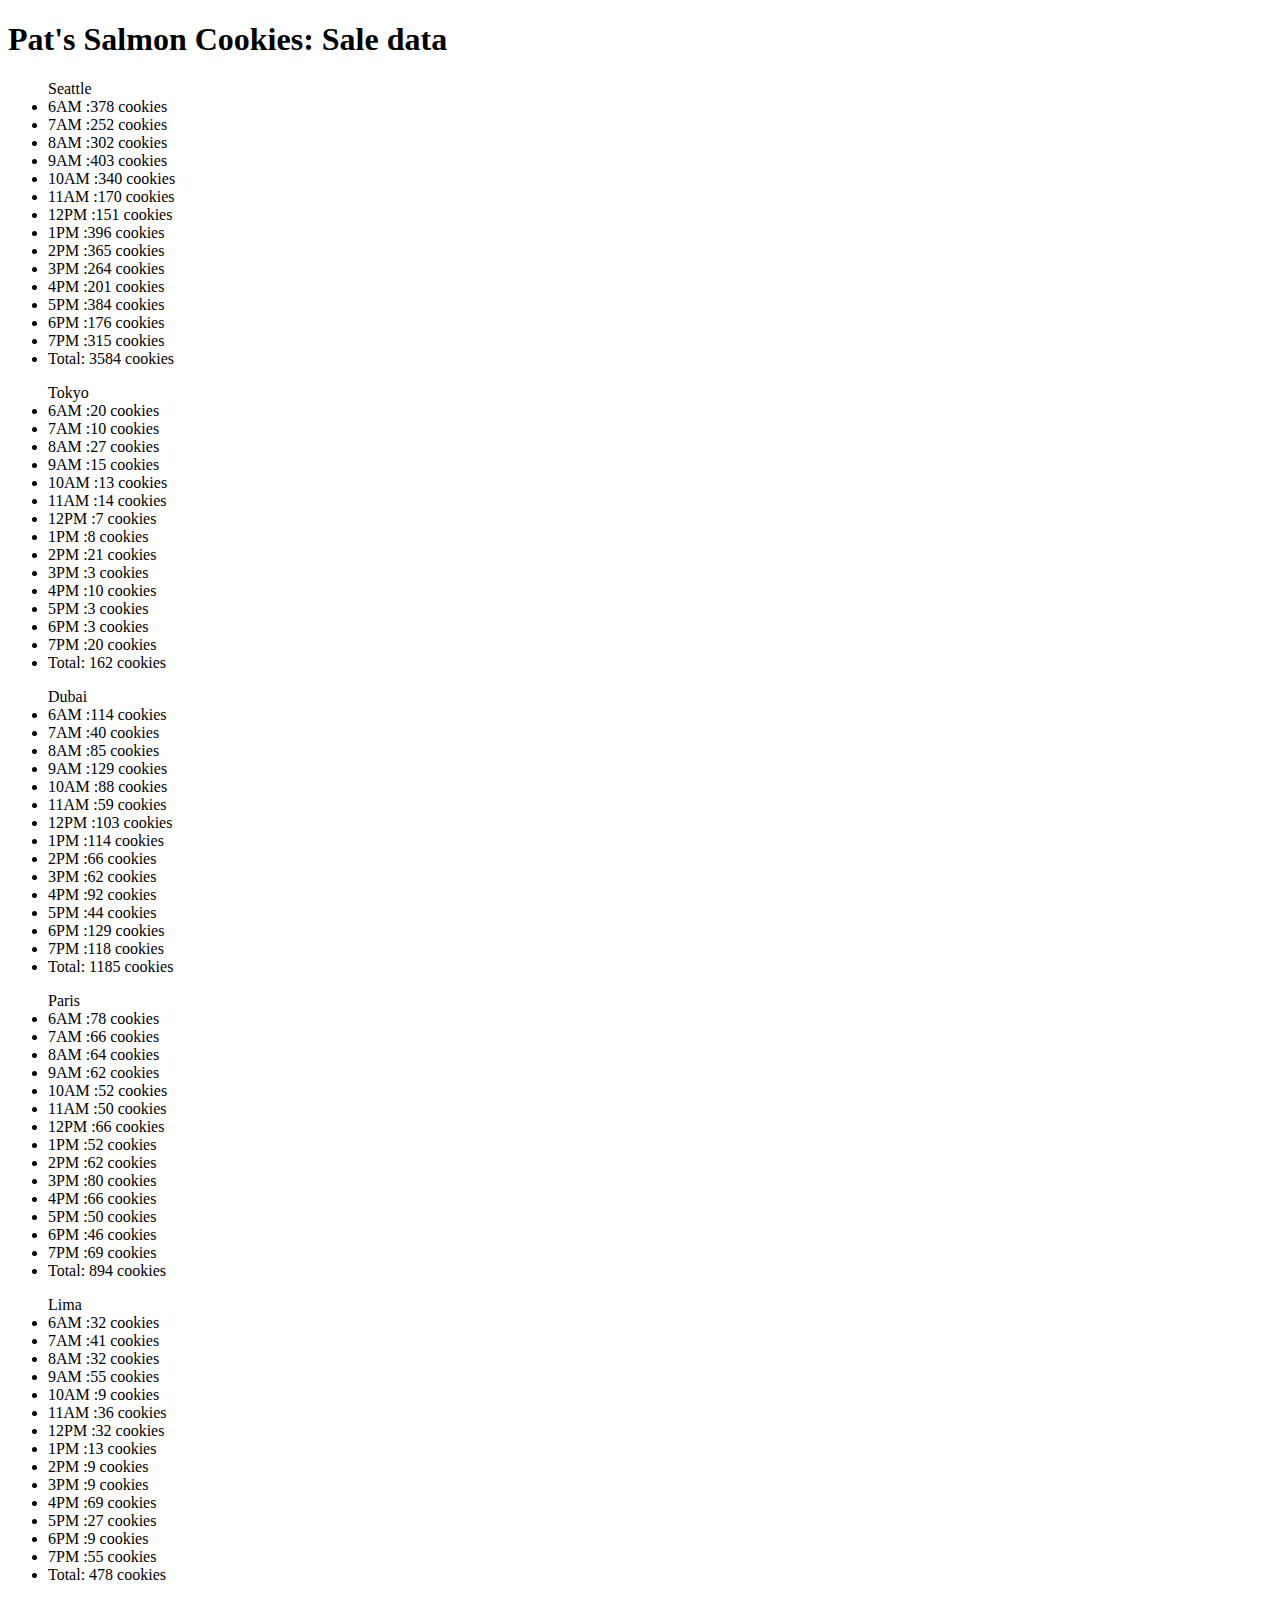
==== sales.html @ 768f5c3b "new website about salmoon cookies with 2 html file and a js file" ====
<!DOCTYPE html>
<html lang="en">
<head>
    <meta charset="UTF-8">
    <meta http-equiv="X-UA-Compatible" content="IE=edge">
    <meta name="viewport" content="width=device-width, initial-scale=1.0">
    <title>Sales</title>
</head>
<body>
    <header><h1>Pat's Salmon Cookies: Sale data</h1></header>
    <main>
    <article id="sales"></article>
</main>
    <footer>

    </footer>
    <script src="./js/app.js"></script>
</body>
</html>
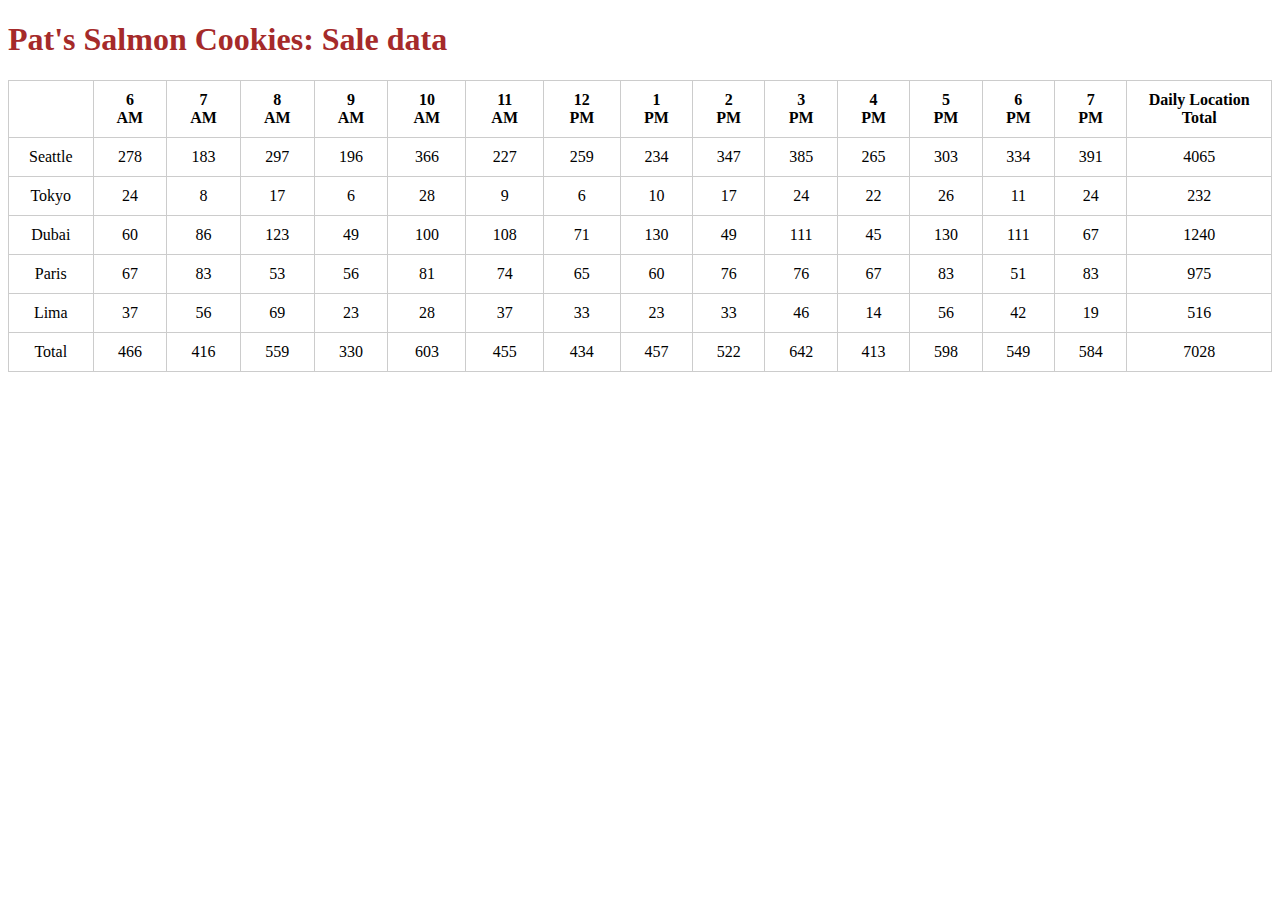
==== commit 2b0d0e92: "replace obj to constructor and list to table" ====
--- a/sales.html
+++ b/sales.html
@@ -5,6 +5,7 @@
     <meta http-equiv="X-UA-Compatible" content="IE=edge">
     <meta name="viewport" content="width=device-width, initial-scale=1.0">
     <title>Sales</title>
+    <link rel="stylesheet" href="./css/styleSales.css">
 </head>
 <body>
     <header><h1>Pat's Salmon Cookies: Sale data</h1></header>
--- a/css/styleSales.css
+++ b/css/styleSales.css
@@ -0,0 +1,14 @@
+table{
+    border-collapse: collapse;
+    text-align: center;
+}
+
+td, th , tfoot {
+    border: 1px solid #ccc;
+    padding: 10px 20px;
+  }
+ 
+  h1{
+      color:brown;
+  }
+
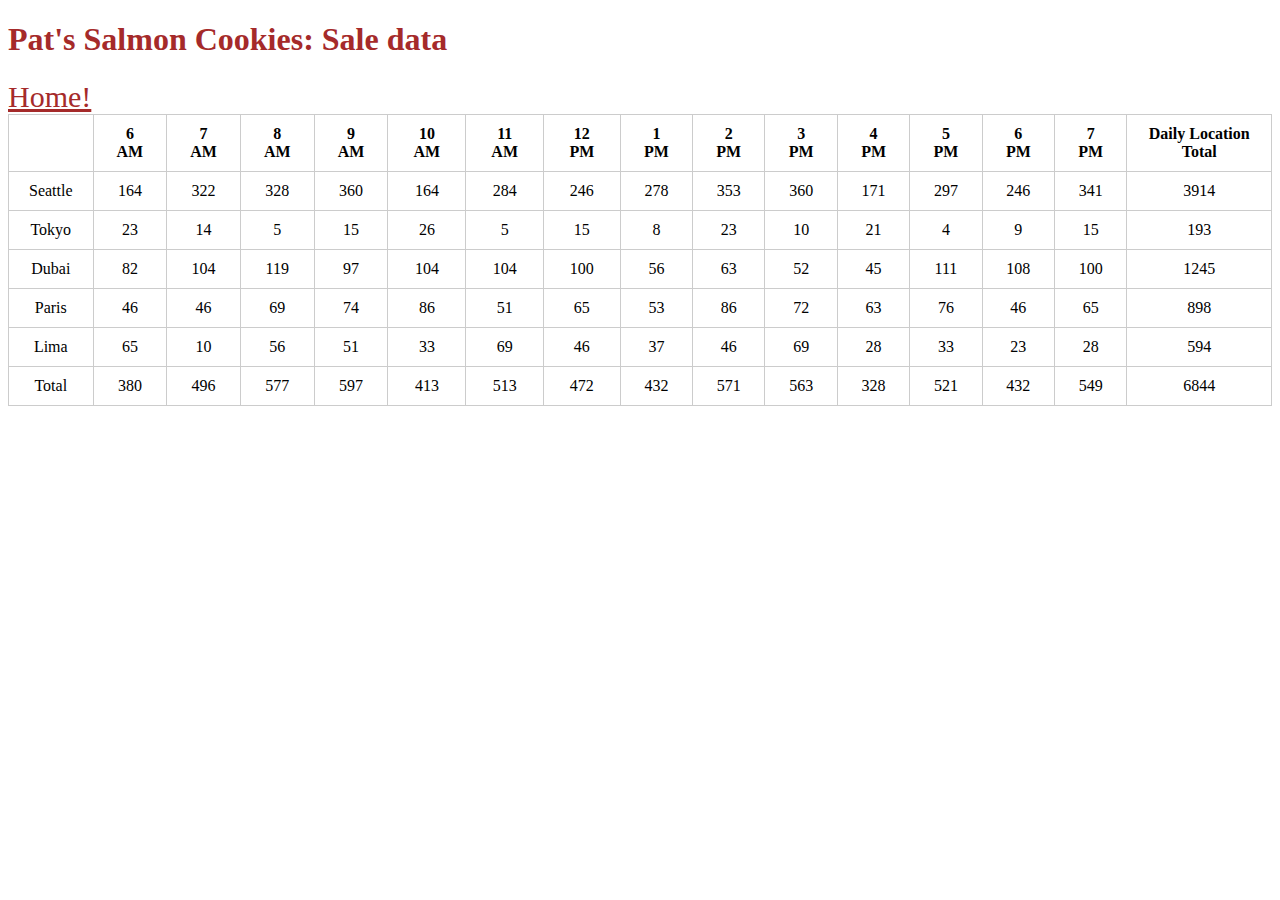
==== commit 70097812: "add style to both html files" ====
--- a/sales.html
+++ b/sales.html
@@ -10,6 +10,7 @@
 <body>
     <header><h1>Pat's Salmon Cookies: Sale data</h1></header>
     <main>
+        <a href="index.html">Home!</a>
     <article id="sales"></article>
 </main>
     <footer>
--- a/css/styleSales.css
+++ b/css/styleSales.css
@@ -8,7 +8,11 @@
     padding: 10px 20px;
   }
  
-  h1{
+  h1,a{
       color:brown;
   }
 
+  a{
+      font-size: 30px;
+  }
+
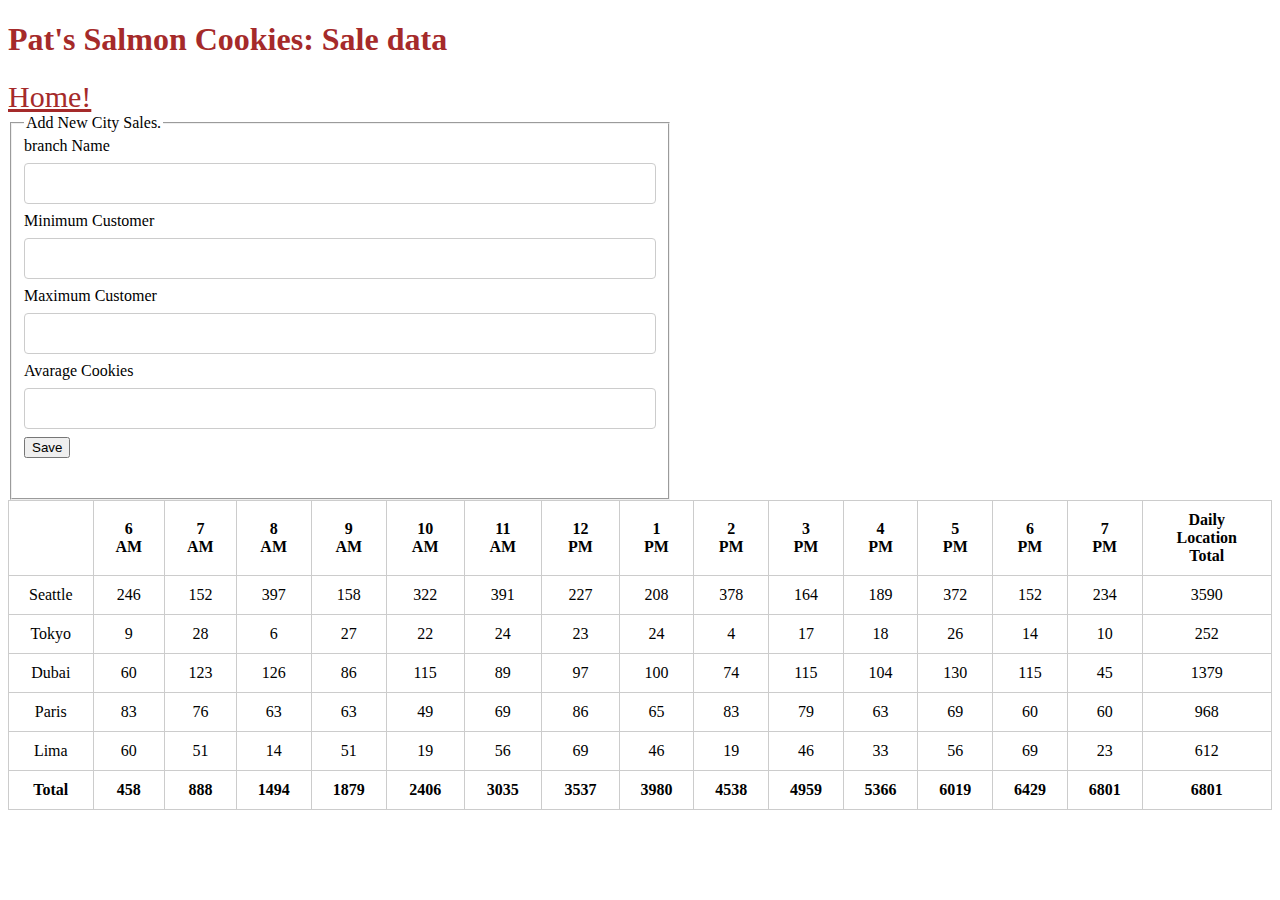
==== commit 95770754: "adding forms to enter new branches" ====
--- a/sales.html
+++ b/sales.html
@@ -11,6 +11,22 @@
     <header><h1>Pat's Salmon Cookies: Sale data</h1></header>
     <main>
         <a href="index.html">Home!</a>
+        <fieldset>
+            <legend>Add New City Sales.</legend>
+            <form id="citySales">
+              <label for="cityName">branch Name</label>
+              <input id="cityName"  name="cityName" type="text">
+              <label for="minC">Minimum Customer</label>
+              <input id="minC" type="text">
+              <label for="maxC">Maximum Customer</label>
+              <input id="maxC" type="text">
+              <label for="avgC">Avarage Cookies</label>
+              <input id="avgC" type="text">
+              
+              <button type="submit">Save</button>
+            </form>
+          </fieldset>
+
     <article id="sales"></article>
 </main>
     <footer>
--- a/css/styleSales.css
+++ b/css/styleSales.css
@@ -1,6 +1,7 @@
 table{
     border-collapse: collapse;
     text-align: center;
+    padding-top: 40px;
 }
 
 td, th , tfoot {
@@ -16,3 +17,31 @@
       font-size: 30px;
   }
 
+  fieldset{
+      width: 50%;
+      padding-bottom: 40px;
+  }
+  input[type=text], select {
+    width: 100%;
+    padding: 12px 20px;
+    margin: 8px 0;
+    display: inline-block;
+    border: 1px solid #ccc;
+    border-radius: 4px;
+    box-sizing:border-box;
+  }
+  
+  input[type=submit] {
+    width: 100%;
+    background-color: #4CAF50;
+    color: white;
+    padding: 14px 20px;
+    margin: 8px 0;
+    border: none;
+    border-radius: 4px;
+    cursor: pointer;
+  }
+  
+  input[type=submit]:hover {
+    background-color: #45a049;
+  }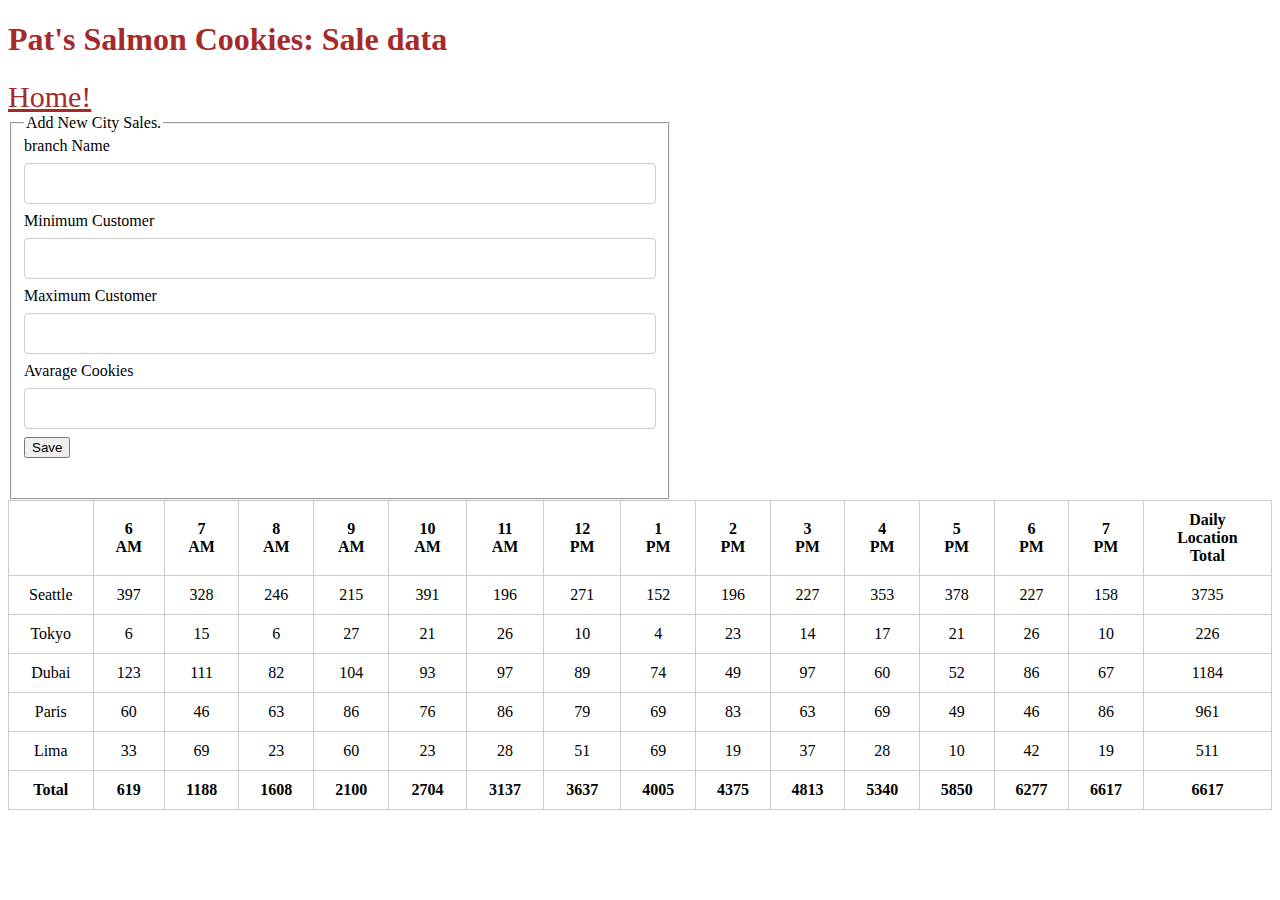
==== commit aea749bb: "add form to enter new branches" ====
--- a/sales.html
+++ b/sales.html
@@ -1,5 +1,6 @@
 <!DOCTYPE html>
 <html lang="en">
+
 <head>
     <meta charset="UTF-8">
     <meta http-equiv="X-UA-Compatible" content="IE=edge">
@@ -7,31 +8,35 @@
     <title>Sales</title>
     <link rel="stylesheet" href="./css/styleSales.css">
 </head>
+
 <body>
-    <header><h1>Pat's Salmon Cookies: Sale data</h1></header>
+    <header>
+        <h1>Pat's Salmon Cookies: Sale data</h1>
+    </header>
     <main>
         <a href="index.html">Home!</a>
         <fieldset>
             <legend>Add New City Sales.</legend>
             <form id="citySales">
-              <label for="cityName">branch Name</label>
-              <input id="cityName"  name="cityName" type="text">
-              <label for="minC">Minimum Customer</label>
-              <input id="minC" type="text">
-              <label for="maxC">Maximum Customer</label>
-              <input id="maxC" type="text">
-              <label for="avgC">Avarage Cookies</label>
-              <input id="avgC" type="text">
-              
-              <button type="submit">Save</button>
+                <label for="cityName">branch Name</label>
+                <input id="cityName" name="cityName" type="text">
+                <label for="minC">Minimum Customer</label>
+                <input id="minC" type="text">
+                <label for="maxC">Maximum Customer</label>
+                <input id="maxC" type="text">
+                <label for="avgC">Avarage Cookies</label>
+                <input id="avgC" type="text">
+
+                <button type="submit">Save</button>
             </form>
-          </fieldset>
+        </fieldset>
+        <article id="sales"></article>
 
-    <article id="sales"></article>
-</main>
+    </main>
     <footer>
 
     </footer>
     <script src="./js/app.js"></script>
 </body>
+
 </html>--- a/css/styleSales.css
+++ b/css/styleSales.css
@@ -1,7 +1,6 @@
 table{
     border-collapse: collapse;
     text-align: center;
-    padding-top: 40px;
 }
 
 td, th , tfoot {
@@ -17,31 +16,32 @@
       font-size: 30px;
   }
 
+
   fieldset{
-      width: 50%;
-      padding-bottom: 40px;
-  }
-  input[type=text], select {
-    width: 100%;
-    padding: 12px 20px;
-    margin: 8px 0;
-    display: inline-block;
-    border: 1px solid #ccc;
-    border-radius: 4px;
-    box-sizing:border-box;
-  }
-  
-  input[type=submit] {
-    width: 100%;
-    background-color: #4CAF50;
-    color: white;
-    padding: 14px 20px;
-    margin: 8px 0;
-    border: none;
-    border-radius: 4px;
-    cursor: pointer;
-  }
-  
-  input[type=submit]:hover {
-    background-color: #45a049;
-  }+    width: 50%;
+    padding-bottom: 40px;
+}
+input[type=text], select {
+  width: 100%;
+  padding: 12px 20px;
+  margin: 8px 0;
+  display: inline-block;
+  border: 1px solid #ccc;
+  border-radius: 4px;
+  box-sizing:border-box;
+}
+
+input[type=submit] {
+  width: 100%;
+  background-color: #4CAF50;
+  color: white;
+  padding: 14px 20px;
+  margin: 8px 0;
+  border: none;
+  border-radius: 4px;
+  cursor: pointer;
+}
+
+input[type=submit]:hover {
+  background-color: #45a049;
+}